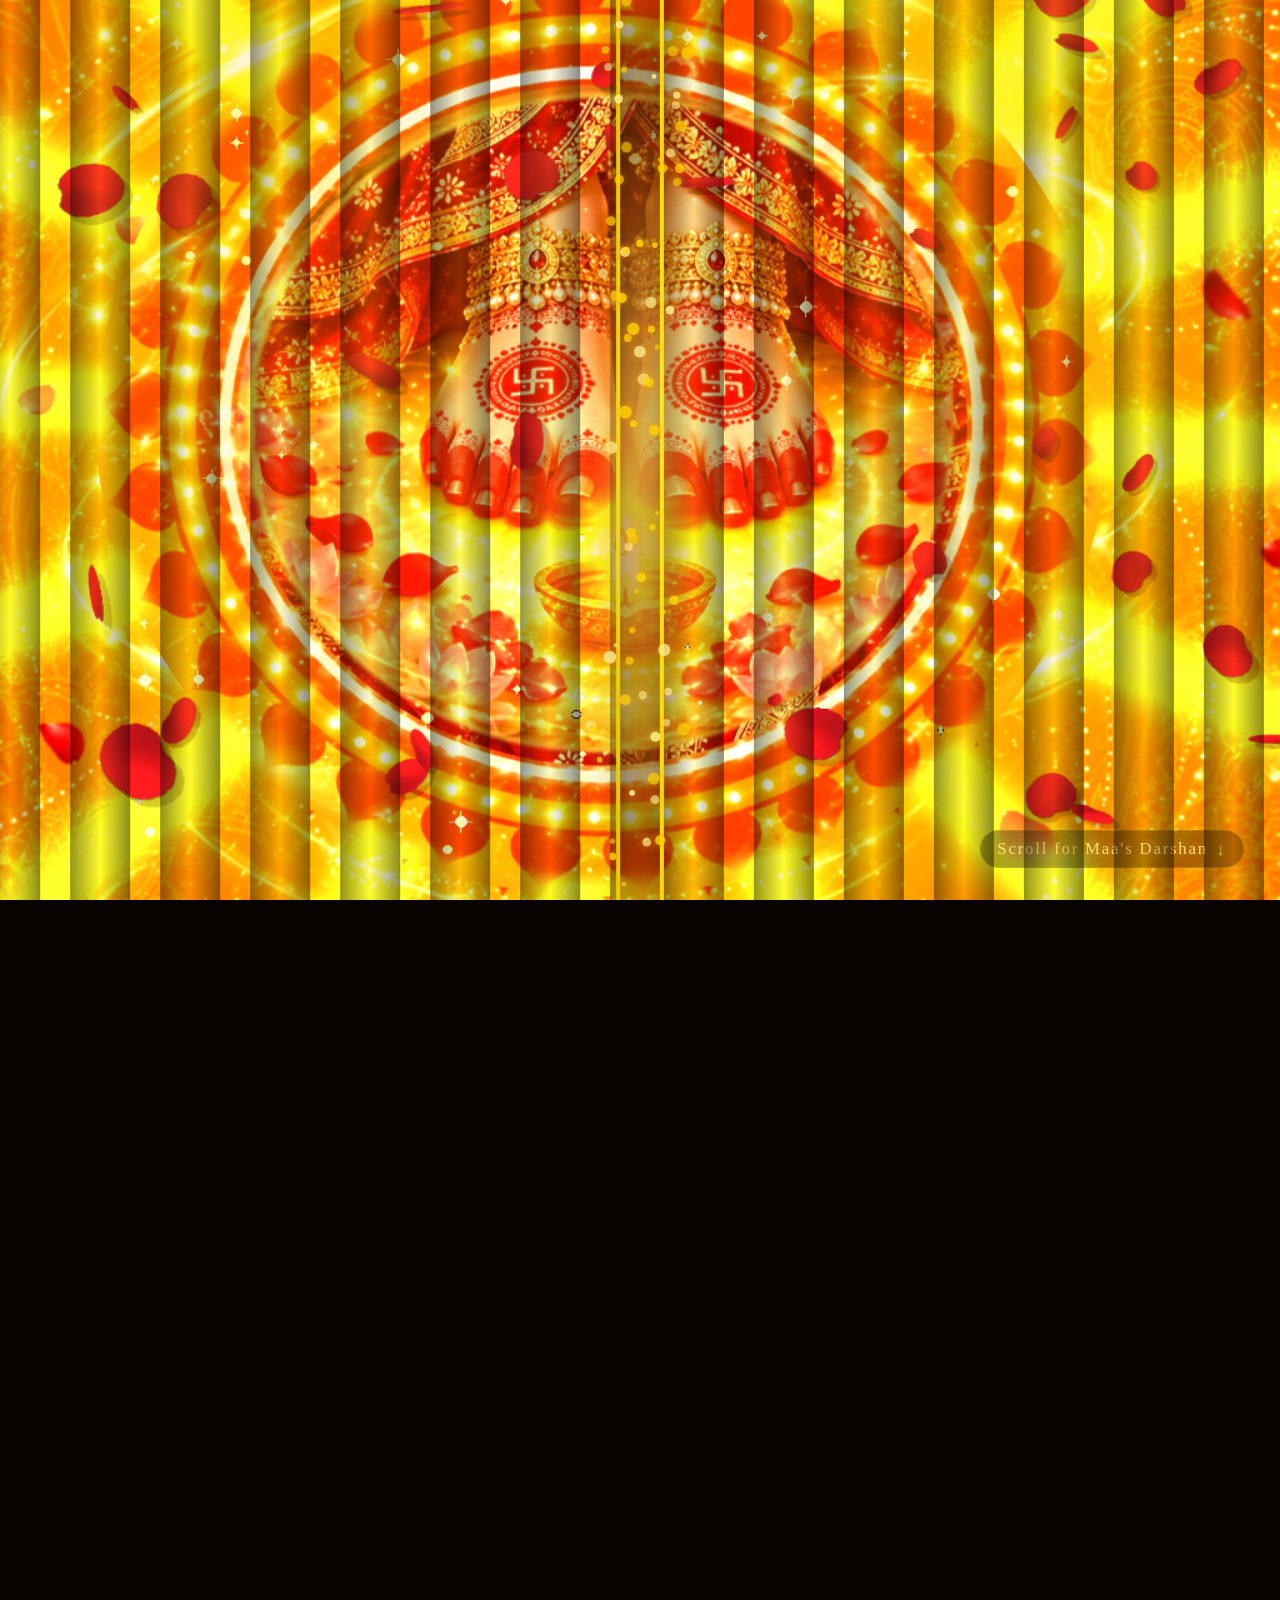
==== tests/browser_audit_harness.html @ d1beba5b "chore: organise repository structure" ====
<!DOCTYPE html>
<html lang="en">
<head>
    <meta charset="UTF-8">
    <title>Divinity Maa Lakshmi - Automated Whole-Project Browser Audit Harness</title>
    <!-- Stylesheets under test -->
    <link rel="stylesheet" href="../css/welcome.css">
    <link rel="stylesheet" href="../css/curtains.css">
    <link rel="stylesheet" href="../css/sanctum.css">
    <link rel="stylesheet" href="../css/aarti_player.css">
    <link rel="stylesheet" href="../css/aarti.css">

    <!-- External GSAP script (optional, fallback tested) -->
    <script src="https://cdnjs.cloudflare.com/ajax/libs/gsap/3.12.5/gsap.min.js"></script>
</head>
<body>

    <!-- Sacred Audio Mock / Real Elements -->
    <audio id="shankhAudio" preload="auto">
        <source src="../shankh_naad.mp3" type="audio/mpeg">
    </audio>
    <audio id="aartiAudio" preload="metadata">
        <source src="../media/audio/maa-lakshmi-aarti.mp3" type="audio/mpeg">
    </audio>

    <main id="app">
        <!-- PHASE 1: WELCOME SCREEN -->
        <section id="welcomeScreen" class="welcome-screen">
            <video id="welcomeVideo" class="welcome-video" autoplay muted loop playsinline poster="../darshan_poster.png">
                <source src="../cinematic_diwali_darshan_1080p.mp4" type="video/mp4">
            </video>
            <div id="scrollPrompt" class="scroll-prompt" role="button" aria-label="Scroll for Maa's Darshan">
                <span>Scroll for Maa's Darshan</span>
                <span class="scroll-arrow">↓</span>
            </div>
        </section>

        <!-- PHASE 2: TEMPLE CURTAINS -->
        <div id="templeCurtainsStage" class="temple-curtains-stage">
            <div id="curtainLeft" class="curtain-panel curtain-left"></div>
            <div id="curtainRight" class="curtain-panel curtain-right"></div>
            <div id="curtainLightLeak" class="curtain-light-leak"></div>
            <canvas id="curtainFxCanvas" width="1920" height="1080"></canvas>
        </div>

        <!-- PHASE 2: SANCTUM SANCTORUM -->
        <section id="sanctumSanctorum" class="sanctum-sanctorum">
            <div class="fullscreen-darshan-container">
                <img src="../maa_lakshmi_darshan_4k.jpg" alt="" class="darshan-bg-blur" aria-hidden="true">
                <img src="../maa_lakshmi_darshan_4k.jpg" alt="Maa Lakshmi" class="darshan-main-img" id="deityDarshanImg">
            </div>
            <div class="divine-rays-layer"></div>
            <canvas id="divineEnvCanvas" width="1920" height="1080"></canvas>
            <div class="golden-prabha-aura"></div>

            <!-- PHASE 3B: MANDIR LYRICS & PLAYER PEDESTAL -->
            <div id="aartiPlayerPedestal" class="mandir-lyrics-pedestal" role="region" aria-label="Maa Lakshmi Aarti Audio and Lyrics">
                <div class="lyrics-stage">
                    <div id="lyricPrev" class="lyric-line-prev"></div>
                    <div id="lyricCurrent" class="lyric-line-current"></div>
                    <div id="lyricNext" class="lyric-line-next"></div>
                </div>
                <div class="player-controls-row">
                    <button id="btnPlayPause" class="btn-mandir-ctrl btn-mandir-play" aria-label="Play Aarti">▶</button>
                    <button id="btnReplay" class="btn-mandir-ctrl" aria-label="Replay Aarti">↺</button>
                    <span id="currentTimeDisplay" class="time-display">00:00</span>
                    <div class="seek-bar-wrapper">
                        <input type="range" id="aartiSeekSlider" class="mandir-seek-slider" min="0" max="331" value="0" step="1">
                    </div>
                    <span id="totalTimeDisplay" class="time-display">05:31</span>
                    <div class="volume-group">
                        <button id="btnVolumeIcon" class="btn-vol-icon" aria-label="Mute or Unmute">🔊</button>
                        <input type="range" id="aartiVolSlider" class="mandir-vol-slider" min="0" max="1" value="0.85" step="0.01">
                    </div>
                </div>
            </div>

            <!-- PHASE 4: AARTI TOOLBAR -->
            <div id="aartiToolbar" class="aarti-toolbar">
                <div class="aarti-counter-badge">
                    <span id="aartiRoundText">Aarti Rounds: 0 / 7</span>
                </div>
                <div class="aarti-btn-group">
                    <button id="camToggleBtn" class="btn-aarti btn-aarti-outline">📷 Hand Gesture Aarti</button>
                    <button id="autoAartiBtn" class="btn-aarti">▶ Auto Aarti</button>
                </div>
            </div>

            <!-- PHASE 4: FLOATING AARTI THALI -->
            <div id="aartiThali">
                <div class="thali-brass-disc">
                    <div class="thali-flame-kapoor"></div>
                    <div class="thali-ghee-wick wick-pos-top"></div>
                    <div class="thali-ghee-wick wick-pos-bottom"></div>
                    <div class="thali-ghee-wick wick-pos-left"></div>
                    <div class="thali-ghee-wick wick-pos-right"></div>
                </div>
            </div>

            <!-- PHASE 4: WEBCAM PiP -->
            <div id="camViewBox">
                <video id="camVideo" autoplay muted playsinline></video>
                <canvas id="camOverlayCanvas"></canvas>
            </div>

            <!-- PHASE 5: FINAL BLESSINGS MODAL -->
            <div id="finalBlessingsModal">
                <div class="blessing-swastik">卐</div>
                <h2 class="blessing-heading">॥ शुभ दीपावली ॥</h2>
                <div class="blessing-body">
                    <p>माँ महालक्ष्मी की कृपा से आपके जीवन में सदैव सुख, शांति, समृद्धि और आरोग्य का वास हो।</p>
                    <p class="blessing-mantra-quote">"सर्वमङ्गलमाङ्गल्ये शिवे सर्वार्थसाधिके ।<br>शरण्ये त्र्यम्बके गौरि नारायणि नमोऽस्तु ते ॥"</p>
                </div>
                <button class="btn-aarti" id="btnRestartAarti">✨ पुनः दर्शन एवं आरती</button>
            </div>
        </section>
    </main>

    <!-- Production Component Scripts -->
    <script src="../js/welcome.js"></script>
    <script src="../js/curtains.js"></script>
    <script src="../js/environment.js"></script>
    <script src="../js/aarti_player.js"></script>
    <script src="../js/aarti.js"></script>

    <!-- AUTOMATED AUDIT SUITE -->
    <div id="auditReportContainer" style="display:none;">
        <pre id="auditOutput"></pre>
    </div>

    <script>
        const AUDIT = {
            testsRun: 0,
            testsPassed: 0,
            testsFailed: 0,
            results: []
        };

        function assert(condition, testName, details = '') {
            AUDIT.testsRun++;
            if (condition) {
                AUDIT.testsPassed++;
                AUDIT.results.push({ test: testName, status: 'PASS', details });
            } else {
                AUDIT.testsFailed++;
                AUDIT.results.push({ test: testName, status: 'FAIL', details });
                console.error(`[FAIL] ${testName}: ${details}`);
            }
        }

        async function runAuditSuite() {
            console.log('--- STARTING COMPREHENSIVE BROWSER AUDIT SUITE ---');

            // -------------------------------------------------------------
            // SUITE 1: PHASE 1 WELCOME SCREEN
            // -------------------------------------------------------------
            let scrollTriggeredCount = 0;
            const welcome = new WelcomeScreen({
                onScrollTrigger: () => {
                    scrollTriggeredCount++;
                }
            });

            assert(welcome instanceof WelcomeScreen, 'Phase 1: WelcomeScreen instantiation');
            assert(welcome.video !== null, 'Phase 1: Video element found');
            assert(welcome.video.muted === true, 'Phase 1: Video is muted for autoplay compliance');
            assert(welcome.video.loop === true, 'Phase 1: Video loop attribute enabled');
            assert(welcome.isTriggered === false, 'Phase 1: isTriggered initially false');

            // Trigger scroll via wheel
            window.dispatchEvent(new WheelEvent('wheel', { deltaY: 25 }));
            assert(welcome.isTriggered === true, 'Phase 1: Wheel scroll triggers transition');
            assert(scrollTriggeredCount === 1, 'Phase 1: Callback executed exactly once');

            // Guard against duplicate trigger
            window.dispatchEvent(new WheelEvent('wheel', { deltaY: 50 }));
            assert(scrollTriggeredCount === 1, 'Phase 1: Subsequent scroll events ignored by guard');

            // -------------------------------------------------------------
            // SUITE 2: PHASE 2 TEMPLE CURTAINS & SANCTUM REVEAL
            // -------------------------------------------------------------
            let revealCallbackCount = 0;
            const curtains = new TempleCurtainsComponent({
                onRevealComplete: () => {
                    revealCallbackCount++;
                }
            });

            assert(curtains instanceof TempleCurtainsComponent, 'Phase 2: TempleCurtainsComponent instantiation');
            assert(curtains.isTransitioning === false, 'Phase 2: Initially not transitioning');
            assert(curtains.isRevealed === false, 'Phase 2: Initially not revealed');

            // Test opening curtains
            curtains.openCurtains(() => {
                // manual callback test
            });
            assert(curtains.isTransitioning === true, 'Phase 2: openCurtains initiates transition');

            // Test completion
            curtains.isTransitioning = false;
            curtains.isRevealed = true;
            document.getElementById('sanctumSanctorum').classList.add('active');
            if (typeof curtains.onRevealComplete === 'function') {
                curtains.onRevealComplete();
            }

            assert(curtains.isRevealed === true, 'Phase 2: Curtains mark isRevealed = true');
            assert(revealCallbackCount === 1, 'Phase 2: onRevealComplete callback fired successfully');
            assert(document.getElementById('sanctumSanctorum').classList.contains('active'), 'Phase 2: Sanctum receives active class');

            // Guard against re-opening
            curtains.openCurtains();
            assert(curtains.isTransitioning === false, 'Phase 2: Curtains cannot be re-opened once revealed');

            // -------------------------------------------------------------
            // SUITE 3: PHASE 3B DEVOTIONAL AARTI AUDIO & LYRICS ENGINE
            // -------------------------------------------------------------
            const player = new MaaLakshmiAartiPlayer({
                audioId: 'aartiAudio',
                containerId: 'aartiPlayerPedestal'
            });

            assert(player instanceof MaaLakshmiAartiPlayer, 'Phase 3B: AartiPlayer instantiation');
            assert(player.embeddedLyrics.length === 25, 'Phase 3B: Exactly 25 authoritative lyrics segments present');
            assert(player.embeddedLyrics[0].id === 'intro' && player.embeddedLyrics[0].type === 'instrumental', 'Phase 3B: Segment 0 is Sacred Instrumental Prelude');
            assert(player.embeddedLyrics[1].text.includes('ॐ जय लक्ष्मी माता'), 'Phase 3B: Segment 1 is Verse 1 Line 1');
            assert(player.embeddedLyrics[24].id === 'outro', 'Phase 3B: Segment 24 is Grand Temple Bells Outro');

            // Synchronized lyrics lookup tests
            player.syncLyrics(0.0);
            assert(player.currentIndex === 0, 'Phase 3B: syncLyrics(0.0) selects Prelude');

            player.syncLyrics(25.0);
            assert(player.currentIndex === 1, 'Phase 3B: syncLyrics(25.0) selects Verse 1');

            player.syncLyrics(62.0);
            assert(player.currentIndex === 4, 'Phase 3B: syncLyrics(62.0) selects Verse 2');

            player.syncLyrics(300.0);
            assert(player.currentIndex === 22, 'Phase 3B: syncLyrics(300.0) selects Verse 8');

            player.syncLyrics(330.0);
            assert(player.currentIndex === 24, 'Phase 3B: syncLyrics(330.0) selects Outro');

            // Audio Controls API
            player.setVolume(0.65);
            assert(Math.abs(player.audioElement.volume - 0.65) < 0.01, 'Phase 3B: setVolume(0.65) updates volume');

            player.toggleMute();
            assert(player.audioElement.volume === 0, 'Phase 3B: toggleMute mutes audio to 0');

            player.toggleMute();
            assert(Math.abs(player.audioElement.volume - 0.65) < 0.01, 'Phase 3B: toggleMute restores previous volume');

            assert(player.formatTime(125) === '02:05', 'Phase 3B: formatTime(125) returns 02:05');
            assert(player.formatTime(331) === '05:31', 'Phase 3B: formatTime(331) returns 05:31');

            // -------------------------------------------------------------
            // SUITE 4: PHASE 2 ENVIRONMENT (FLOWERS & COINS PHYSICS)
            // -------------------------------------------------------------
            const environment = new DivineEnvironmentComponent('divineEnvCanvas');
            assert(environment instanceof DivineEnvironmentComponent, 'Phase 2: Environment component instantiation');
            assert(environment.petals.length > 0, 'Phase 2: Petal pool initialized');
            assert(environment.coins.length > 0, 'Phase 2: Coin pool initialized');

            const initialPetalCount = environment.petals.length;
            environment.spawnFlowerBurst(960, 540, 20);
            assert(environment.petals.length === initialPetalCount + 20, 'Phase 2: spawnFlowerBurst adds milestone petals');

            // -------------------------------------------------------------
            // SUITE 5: PHASE 4 INTERACTIVE AARTI & PARIKRAMA ROUND ENGINE
            // -------------------------------------------------------------
            const aarti = new AartiInteractionComponent({
                environment: environment,
                player: player
            });

            assert(aarti instanceof AartiInteractionComponent, 'Phase 4: AartiInteractionComponent instantiation');
            assert(aarti.thali !== null, 'Phase 4: Aarti Thali DOM element present');
            assert(aarti.kapoorFlame !== null, 'Phase 4: Central Kapoor flame element present');
            assert(aarti.completedRounds === 0, 'Phase 4: Initial completed rounds is 0');
            assert(aarti.maxRounds === 7, 'Phase 4: Target rounds is strictly 7');

            // Test A: Flame velocity tilt aerodynamics
            aarti.thaliX = 960;
            aarti.targetX = 1000; // vx = +40 (moving right)
            const expectedTilt = Math.max(-18, Math.min(18, -40 * 0.55)); // -18 deg (tilts left)
            assert(expectedTilt === -18, 'Phase 4: Moving right tilts flame left (-18deg)');

            aarti.targetX = 920; // vx = -40 (moving left)
            const expectedTiltLeft = Math.max(-18, Math.min(18, 40 * 0.55)); // +18 deg (tilts right)
            assert(expectedTiltLeft === 18, 'Phase 4: Moving left tilts flame right (+18deg)');

            // Test B: Parikrama deadzone (r < 40px)
            const { centerX, centerY } = aarti.getArtworkCenter();
            aarti.trackCircularMotion(centerX + 10, centerY + 10);
            assert(aarti.cumulativeAngle === 0, 'Phase 4: Deadzone rejects movement inside 40px radius');

            // Test C: Anticlockwise movement immunity (Must NOT count as round)
            aarti.prevAngle = null;
            aarti.cumulativeAngle = 0;
            aarti.completedRounds = 0;

            // Move counter-clockwise: 0 -> -PI/2 -> -PI -> -3PI/2 -> -2PI
            const radius = 150;
            for (let deg = 0; deg >= -360; deg -= 15) {
                const rad = deg * (Math.PI / 180);
                const x = centerX + Math.cos(rad) * radius;
                const y = centerY + Math.sin(rad) * radius;
                aarti.trackCircularMotion(x, y);
            }
            assert(aarti.completedRounds === 0, 'Phase 4: Anticlockwise rotation strictly rejected (rounds = 0)');
            assert(aarti.cumulativeAngle === 0, 'Phase 4: Cumulative angle remains 0 during anticlockwise rotation');

            // Test D: Incomplete clockwise circle (e.g. 180 degrees)
            aarti.prevAngle = null;
            aarti.cumulativeAngle = 0;
            for (let deg = 0; deg <= 180; deg += 15) {
                const rad = deg * (Math.PI / 180);
                const x = centerX + Math.cos(rad) * radius;
                const y = centerY + Math.sin(rad) * radius;
                aarti.trackCircularMotion(x, y);
            }
            assert(aarti.completedRounds === 0, 'Phase 4: Incomplete circle (180deg) does NOT count as a round');

            // Test E: Complete full circle (180 -> 360 degrees)
            for (let deg = 195; deg <= 360; deg += 15) {
                const rad = deg * (Math.PI / 180);
                const x = centerX + Math.cos(rad) * radius;
                const y = centerY + Math.sin(rad) * radius;
                aarti.trackCircularMotion(x, y);
            }
            assert(aarti.completedRounds === 1, 'Phase 4: Full 360 degree circle successfully increments rounds to 1');

            // Test F: Perform rounds 2 through 7 to reach target
            for (let round = 2; round <= 7; round++) {
                for (let deg = 15; deg <= 360; deg += 15) {
                    const rad = deg * (Math.PI / 180);
                    const x = centerX + Math.cos(rad) * radius;
                    const y = centerY + Math.sin(rad) * radius;
                    aarti.trackCircularMotion(x, y);
                }
            }
            assert(aarti.completedRounds === 7, 'Phase 4: Exactly 7 completed rounds reached');

            // -------------------------------------------------------------
            // SUITE 6: PHASE 5 FINAL BLESSINGS TRANSITION
            // -------------------------------------------------------------
            assert(aarti.isBlessingActive === true, 'Phase 5: 7 rounds triggers isBlessingActive = true');
            assert(document.getElementById('finalBlessingsModal').classList.contains('active'), 'Phase 5: Final Blessings Modal displayed');

            // Audio ducking verification
            assert(player.audioElement.volume <= 0.25, 'Phase 5: Background bhajan dipped for spoken blessings voiceover');

            // Test G: Idempotency after 7 rounds (additional movement cannot re-trigger)
            for (let deg = 0; deg <= 360; deg += 15) {
                const rad = deg * (Math.PI / 180);
                const x = centerX + Math.cos(rad) * radius;
                const y = centerY + Math.sin(rad) * radius;
                aarti.trackCircularMotion(x, y);
            }
            assert(aarti.completedRounds === 7, 'Phase 5: Idempotent - rounds do not exceed 7 after completion');

            // Test H: Reset and Replay Lifecycle
            aarti.closeBlessingModal();
            assert(aarti.isBlessingActive === false, 'Phase 5: closeBlessingModal resets isBlessingActive');
            assert(aarti.completedRounds === 0, 'Phase 5: closeBlessingModal resets completedRounds to 0');
            assert(aarti.cumulativeAngle === 0, 'Phase 5: closeBlessingModal resets cumulativeAngle to 0');
            assert(!document.getElementById('finalBlessingsModal').classList.contains('active'), 'Phase 5: Blessings modal hidden after reset');
            assert(Math.abs(player.audioElement.volume - 0.65) < 0.01, 'Phase 5: Background audio volume restored after modal close');

            // Test I: Replay verification (can perform a round again)
            for (let deg = 0; deg <= 360; deg += 15) {
                const rad = deg * (Math.PI / 180);
                const x = centerX + Math.cos(rad) * radius;
                const y = centerY + Math.sin(rad) * radius;
                aarti.trackCircularMotion(x, y);
            }
            assert(aarti.completedRounds === 1, 'Phase 5: Replay successful - can perform Aarti again cleanly');

            // -------------------------------------------------------------
            // SUITE 7: AUTO AARTI MODE
            // -------------------------------------------------------------
            aarti.toggleAutoAarti();
            assert(aarti.isAutoAarti === true, 'Phase 4: toggleAutoAarti activates Auto Aarti');
            aarti.toggleAutoAarti();
            assert(aarti.isAutoAarti === false, 'Phase 4: toggleAutoAarti deactivates Auto Aarti');

            // -------------------------------------------------------------
            // SUITE 8: LOCAL COMPUTER VISION FALLBACK SEGMENTATION
            // -------------------------------------------------------------
            assert(aarti.cvCanvas.width === 160 && aarti.cvCanvas.height === 120, 'Phase 4: CV fallback canvas sized at 160x120');

            // Test RGB skin tone classification algorithm
            // R > 95, G > 40, B > 20, R - G > 15, R > G, R > B
            const isSkin = (r, g, b) => (r > 95 && g > 40 && b > 20 && (r - g) > 15 && r > g && r > b);
            assert(isSkin(210, 150, 110) === true, 'Phase 4: Skin tone 1 (Fair/Medium) accepted');
            assert(isSkin(165, 105, 65) === true, 'Phase 4: Skin tone 2 (Deeper Warm) accepted');
            assert(isSkin(235, 180, 140) === true, 'Phase 4: Skin tone 3 (Warm Golden) accepted');
            assert(isSkin(40, 40, 200) === false, 'Phase 4: Blue backdrop rejected');
            assert(isSkin(20, 180, 40) === false, 'Phase 4: Green foliage rejected');
            assert(isSkin(255, 255, 255) === false, 'Phase 4: Pure white lamp/highlight rejected');

            // -------------------------------------------------------------
            // OUTPUT STRUCTURED JSON RESULTS
            // -------------------------------------------------------------
            const outputEl = document.getElementById('auditOutput');
            const jsonReport = JSON.stringify(AUDIT, null, 2);
            outputEl.textContent = jsonReport;
            document.getElementById('auditReportContainer').style.display = 'block';

            console.log(`--- AUDIT SUITE FINISHED: ${AUDIT.testsPassed}/${AUDIT.testsRun} PASSED ---`);
        }

        document.addEventListener('DOMContentLoaded', () => {
            runAuditSuite();
        });
    </script>
</body>
</html>
---- css/welcome.css ----
/* ==========================================================================
   PHASE 1: WELCOME SCREEN (FULL VIEWPORT MP4 & CORNER SCROLL PROMPT)
   ========================================================================== */

:root {
    --gold-bright: #FFF275;
    --gold-warm: #FFD700;
    --gold-subtle: #FFE082;
    --gold-dark: #C59B27;
    --bg-dark: #080301;
}

* {
    box-sizing: border-box;
    margin: 0;
    padding: 0;
}

html, body {
    width: 100%;
    height: 100%;
    overflow: hidden;
    background-color: var(--bg-dark);
    font-family: 'Cinzel', 'Georgia', 'Noto Serif Devanagari', serif;
    color: #FFF5E1;
}

/* Master App Viewport Container */
#app {
    position: relative;
    width: 100vw;
    height: 100vh;
    overflow: hidden;
}

/* Phase 1: Fullscreen Welcome Screen */
.welcome-screen {
    position: absolute;
    top: 0;
    left: 0;
    width: 100vw;
    height: 100vh;
    z-index: 10;
    display: flex;
    align-items: center;
    justify-content: center;
    background-color: var(--bg-dark);
    /* Transition preparation for Phase 2 scroll trigger */
    transition: transform 1.2s cubic-bezier(0.77, 0, 0.175, 1), opacity 1s ease;
}

/* Full Viewport Responsive Video */
.welcome-video {
    position: absolute;
    top: 0;
    left: 0;
    width: 100%;
    height: 100%;
    object-fit: cover;
    object-position: center;
    display: block;
    pointer-events: none;
    /* Soft ambient vignette integration */
    filter: brightness(1.02) contrast(1.04);
}

/* Subtle, Elegant Fixed Message in Corner */
.scroll-prompt {
    position: fixed;
    bottom: 32px;
    right: 36px;
    z-index: 20;
    display: flex;
    align-items: center;
    gap: 8px;
    cursor: pointer;
    text-decoration: none;
    pointer-events: auto;
    
    /* Warm golden typography */
    color: var(--gold-subtle);
    font-size: 1.05rem;
    font-weight: 500;
    letter-spacing: 1.8px;
    text-transform: none;

    /* Very subtle glow */
    text-shadow: 
        0 0 10px rgba(255, 215, 0, 0.45),
        0 0 20px rgba(255, 160, 0, 0.25);
    
    padding: 8px 16px;
    border-radius: 20px;
    background: rgba(18, 7, 2, 0.35);
    backdrop-filter: blur(6px);
    -webkit-backdrop-filter: blur(6px);
    border: 1px solid rgba(255, 215, 0, 0.22);

    /* Subtle floating breathing motion */
    animation: gentle-prompt-pulse 3s infinite ease-in-out;
    transition: all 0.35s ease;
}

.scroll-prompt:hover {
    color: #FFF;
    border-color: rgba(255, 215, 0, 0.55);
    background: rgba(28, 10, 3, 0.6);
    text-shadow: 
        0 0 14px rgba(255, 215, 0, 0.75),
        0 0 25px rgba(255, 180, 0, 0.4);
    transform: translateY(-2px);
}

.scroll-arrow {
    display: inline-block;
    color: var(--gold-warm);
    font-size: 1.15rem;
    line-height: 1;
    transform: translateY(0);
    transition: transform 0.3s ease;
}

.scroll-prompt:hover .scroll-arrow {
    transform: translateY(3px);
}

@keyframes gentle-prompt-pulse {
    0%, 100% {
        opacity: 0.88;
        transform: translateY(0);
        box-shadow: 0 0 12px rgba(255, 140, 0, 0.15);
    }
    50% {
        opacity: 1;
        transform: translateY(-3px);
        box-shadow: 0 0 20px rgba(255, 180, 0, 0.28);
    }
}

/* Mobile Responsiveness */
@media (max-width: 768px) {
    .scroll-prompt {
        bottom: 24px;
        right: 50%;
        transform: translateX(50%);
        font-size: 0.95rem;
        letter-spacing: 1.2px;
        white-space: nowrap;
        padding: 7px 15px;
    }

    @keyframes gentle-prompt-pulse {
        0%, 100% {
            opacity: 0.88;
            transform: translateX(50%) translateY(0);
        }
        50% {
            opacity: 1;
            transform: translateX(50%) translateY(-3px);
        }
    }
}
---- css/curtains.css ----
/* ==========================================================================
   PHASE 2: LUXURIOUS RED SILK TEMPLE CURTAINS COMPONENT
   ========================================================================== */

/* Fullscreen Curtains Layer */
.temple-curtains-stage {
    position: absolute;
    top: 0;
    left: 0;
    width: 100vw;
    height: 100vh;
    z-index: 15;
    pointer-events: none;
    display: flex;
    overflow: hidden;
}

/* Luxurious Red Silk Curtain Panels */
.curtain-panel {
    width: 50vw;
    height: 100vh;
    position: relative;
    background: linear-gradient(to bottom, #8A0000 0%, #520000 50%, #290000 100%);
    box-shadow: 0 0 60px rgba(0, 0, 0, 0.95);
    will-change: transform;
    
    /* Authentic vertical silk fabric folds & golden sheen */
    background-image: 
        repeating-linear-gradient(
            90deg, 
            rgba(0, 0, 0, 0.42) 0px, 
            rgba(255, 215, 0, 0.09) 30px, 
            rgba(0, 0, 0, 0.45) 60px, 
            transparent 60px, 
            transparent 90px
        ),
        radial-gradient(ellipse at 50% 10%, rgba(255, 215, 0, 0.25) 0%, transparent 68%);
}

.curtain-left {
    border-right: 4px solid #FFD700;
    transform-origin: left center;
}

.curtain-right {
    border-left: 4px solid #FFD700;
    transform-origin: right center;
}

/* Golden Embroidered Zari Top Arch / Valance */
.curtain-zari-top {
    position: absolute;
    top: 0;
    left: 0;
    width: 100%;
    height: 36px;
    background: linear-gradient(135deg, #B8860B 0%, #FFD700 50%, #8C6D1F 100%);
    box-shadow: 0 5px 16px rgba(0, 0, 0, 0.8);
    border-bottom: 2px solid #FFF8DC;
    z-index: 2;
    background-image: repeating-linear-gradient(
        45deg,
        rgba(255, 255, 255, 0.2) 0px,
        rgba(255, 255, 255, 0.2) 6px,
        transparent 6px,
        transparent 12px
    );
}

/* Golden Tassels on Bottom Border */
.curtain-tassels-bottom {
    position: absolute;
    bottom: 0;
    left: 0;
    width: 100%;
    height: 36px;
    background: repeating-linear-gradient(
        90deg, 
        #FFD700 0px, 
        #FFD700 10px, 
        #B8860B 10px, 
        #B8860B 20px, 
        #8C6D1F 20px, 
        #8C6D1F 30px
    );
    border-top: 3px solid #FFF8DC;
    box-shadow: 0 -4px 18px rgba(0, 0, 0, 0.7);
    z-index: 2;
}

/* Center Golden Light Leak Beam (Between Parting Curtains) */
.curtain-light-leak {
    position: absolute;
    top: 0;
    left: calc(50% - 20px);
    width: 40px;
    height: 100vh;
    background: radial-gradient(ellipse at 50% 50%, rgba(255, 220, 100, 0.9) 0%, rgba(255, 160, 20, 0.4) 40%, transparent 80%);
    filter: blur(8px);
    opacity: 0;
    z-index: 16;
    pointer-events: none;
    mix-blend-mode: screen;
}

/* Golden Sparkle Burst Canvas during Curtain Opening */
#curtainFxCanvas {
    position: absolute;
    top: 0;
    left: 0;
    width: 100vw;
    height: 100vh;
    pointer-events: none;
    z-index: 18;
}

/* Accessibility: Respect Reduced Motion Preferences */
@media (prefers-reduced-motion: reduce) {
    .curtain-panel {
        transition: opacity 0.8s ease !important;
    }
}
---- css/sanctum.css ----
/* ==========================================================================
   PHASE 2: FULLSCREEN MAA LAKSHMI CINEMATIC SANCTUM STAGE
   - Edge-to-edge 16:9 master presentation with zero cropping of sacred figures
   - Responsive dual-layer mobile portrait ambient blur backdrop
   - Dynamic volumetric god rays with gentle oscillation
   - Breathing golden Prabha Mandal (halo) with slow celestial rotation
   - Subtle living candlelight ambient pulse
   ========================================================================== */

/* Fullscreen Sanctum Sanctorum Stage */
.sanctum-sanctorum {
    position: absolute;
    top: 0;
    left: 0;
    width: 100vw;
    height: 100vh;
    z-index: 5;
    background-color: #080301;
    overflow: hidden;
    opacity: 0;
    pointer-events: none;
    transition: opacity 1.8s cubic-bezier(0.22, 1, 0.36, 1);
    animation: sanctum-candlelight-pulse 12s infinite alternate ease-in-out;
}

.sanctum-sanctorum.active {
    opacity: 1;
    pointer-events: auto;
}

/* Subtle collective temple lamp breathing pulse */
@keyframes sanctum-candlelight-pulse {
    0% {
        filter: brightness(1.0) saturate(1.02);
    }
    50% {
        filter: brightness(1.04) saturate(1.06);
    }
    100% {
        filter: brightness(0.98) saturate(1.0);
    }
}

/* Edge-to-Edge Fullscreen Darshan Container (No borders, No margins) */
.fullscreen-darshan-container {
    position: absolute;
    top: 0;
    left: 0;
    width: 100vw;
    height: 100vh;
    overflow: hidden;
    display: flex;
    align-items: center;
    justify-content: center;
    z-index: 2;
}

/* Layer 1: Blurred Duplicate Background for Non-16:9 & Mobile Screens */
.darshan-bg-blur {
    position: absolute;
    top: -6%;
    left: -6%;
    width: 112%;
    height: 112%;
    object-fit: cover;
    object-position: center;
    filter: blur(36px) brightness(0.52) saturate(1.2);
    transform: scale(1.08);
    pointer-events: none;
    z-index: 1;
}

/* Layer 2: Main Foreground Crisp Master Artwork of Maa Lakshmi */
.darshan-main-img {
    position: relative;
    width: 100%;
    height: 100%;
    object-fit: cover; /* Edge-to-edge on 16:9 desktop */
    object-position: center;
    z-index: 2;
    filter: drop-shadow(0 0 40px rgba(255, 170, 0, 0.28));
    transition: filter 1.2s ease-out;
}

/* Responsive Rule for Mobile / Portrait Viewports (Aspect Ratio < 16:10)
   Ensures complete composition (Maa, both white elephants, crown, lotus, pillars)
   remains 100% visible without any cropping or distortion */
@media (max-aspect-ratio: 16/10) {
    .darshan-main-img {
        object-fit: contain;
    }
}

/* Layer 3: Radiant Golden Divine Halo (Prabha Mandal) Behind Maa's Crown */
.golden-prabha-aura {
    position: absolute;
    width: min(54vw, 440px);
    height: min(54vw, 440px);
    top: 15%;
    left: calc(50% - min(27vw, 220px));
    border-radius: 50%;
    background: radial-gradient(
        circle,
        rgba(255, 235, 120, 0.42) 0%,
        rgba(255, 180, 20, 0.22) 42%,
        rgba(255, 120, 0, 0.08) 65%,
        transparent 75%
    );
    filter: blur(28px);
    mix-blend-mode: screen;
    animation: aura-radiance-breathe 26s infinite ease-in-out;
    pointer-events: none;
    z-index: 3;
}

@keyframes aura-radiance-breathe {
    0%, 100% {
        transform: scale(0.97) rotate(0deg);
        opacity: 0.72;
    }
    50% {
        transform: scale(1.08) rotate(180deg);
        opacity: 0.94;
        filter: blur(34px);
    }
}

/* Layer 4: Soft Volumetric Divine God Rays */
.divine-rays-layer {
    position: absolute;
    top: -25%;
    left: -25%;
    width: 150%;
    height: 150%;
    background: 
        radial-gradient(circle at 50% 25%, rgba(255, 220, 80, 0.15) 0%, transparent 65%),
        repeating-conic-gradient(
            from 0deg at 50% 25%,
            rgba(255, 215, 0, 0.05) 0deg,
            transparent 8deg,
            rgba(255, 165, 0, 0.06) 16deg,
            transparent 24deg
        );
    filter: blur(14px);
    mix-blend-mode: screen;
    pointer-events: none;
    z-index: 4;
    animation: divine-rays-sway 22s infinite alternate ease-in-out;
}

@keyframes divine-rays-sway {
    0% {
        transform: rotate(-3.5deg) scale(0.98);
        opacity: 0.75;
    }
    100% {
        transform: rotate(3.5deg) scale(1.05);
        opacity: 0.95;
    }
}

/* Layer 5: Canvas for Diya Flames, Petals, Coins, Prana Dust & Incense Smoke */
#divineEnvCanvas {
    position: absolute;
    top: 0;
    left: 0;
    width: 100vw;
    height: 100vh;
    pointer-events: none;
    z-index: 6;
}

/* Layer 6: Discreet Sacred Sanskrit Header Pill */
.sanctum-mantra-pill {
    position: absolute;
    top: 24px;
    left: 28px;
    z-index: 12;
    display: flex;
    align-items: center;
    gap: 9px;
    padding: 8px 20px;
    border-radius: 24px;
    background: rgba(20, 6, 2, 0.78);
    border: 1px solid rgba(255, 215, 0, 0.45);
    color: #FFE082;
    font-size: 0.9rem;
    letter-spacing: 1.8px;
    backdrop-filter: blur(10px);
    -webkit-backdrop-filter: blur(10px);
    box-shadow: 0 0 20px rgba(255, 160, 0, 0.3);
    pointer-events: none;
    font-family: 'Cinzel', serif;
}

.mantra-lamp-icon {
    color: #FFD700;
    font-size: 1.1rem;
    animation: lamp-glow 2.2s infinite alternate ease-in-out;
}

@keyframes lamp-glow {
    0% { filter: drop-shadow(0 0 3px #FFD700); }
    100% { filter: drop-shadow(0 0 10px #FFA500); }
}

/* Responsive Mobile Placement */
@media (max-width: 768px) {
    .sanctum-mantra-pill {
        top: 14px;
        left: 50%;
        transform: translateX(-50%);
        font-size: 0.8rem;
        padding: 6px 14px;
        white-space: nowrap;
    }
}
---- css/aarti_player.css ----
/* ==========================================================================
   PHASE 3B: DEVOTIONAL AARTI AUDIO PLAYER & SYNCHRONIZED HINDI LYRICS
   - Classical Temple Pedestal Aesthetic (Gold, Ebony, and Deep Maroon)
   - Synchronized Devanagari Typography (Current, Previous, Next lines)
   - Complete Custom Audio Controls (Play/Pause, Seek, Replay, Volume, Timer)
   - Responsive Layout (Desktop Widescreen & Mobile Portrait)
   ========================================================================== */

/* Main Floating Mandir Pedestal Container */
.mandir-lyrics-pedestal {
    position: absolute;
    bottom: 24px;
    left: 50%;
    transform: translateX(-50%);
    width: min(92vw, 760px);
    background: linear-gradient(180deg, rgba(22, 6, 2, 0.92) 0%, rgba(12, 3, 1, 0.96) 100%);
    border: 1.5px solid rgba(255, 215, 0, 0.45);
    border-radius: 20px;
    padding: 16px 24px 14px;
    box-shadow: 
        0 12px 40px rgba(0, 0, 0, 0.85),
        0 0 25px rgba(255, 170, 0, 0.22),
        inset 0 1px 0 rgba(255, 240, 160, 0.2);
    backdrop-filter: blur(14px);
    -webkit-backdrop-filter: blur(14px);
    z-index: 25;
    display: flex;
    flex-direction: column;
    gap: 12px;
    transition: all 0.3s ease;
    user-select: none;
}

/* ==========================================================================
   SYNCHRONIZED DEVANAGARI LYRICS DISPLAY
   ========================================================================== */
.lyrics-stage {
    display: flex;
    flex-direction: column;
    align-items: center;
    justify-content: center;
    min-height: 86px;
    text-align: center;
    position: relative;
    overflow: hidden;
    padding: 4px 8px;
}

/* Previous Line (Subtle Preview) */
.lyric-line-prev {
    font-family: 'Noto Serif Devanagari', serif;
    font-size: 0.88rem;
    color: rgba(255, 224, 130, 0.42);
    margin-bottom: 4px;
    height: 1.3em;
    overflow: hidden;
    text-overflow: ellipsis;
    white-space: nowrap;
    max-width: 95%;
    transition: all 0.4s ease;
}

/* Current Active Line (Luminous Golden Focus) */
.lyric-line-current {
    font-family: 'Rozha One', 'Noto Serif Devanagari', serif;
    font-size: 1.38rem;
    line-height: 1.45;
    background: linear-gradient(135deg, #FFFDE7 0%, #FFD700 50%, #FFA000 100%);
    -webkit-background-clip: text;
    -webkit-text-fill-color: transparent;
    filter: drop-shadow(0 0 12px rgba(255, 193, 7, 0.65));
    font-weight: 600;
    letter-spacing: 0.8px;
    transition: transform 0.35s cubic-bezier(0.2, 0.9, 0.3, 1), opacity 0.35s ease;
    margin: 2px 0;
    max-width: 98%;
}

/* Instrumental Section Indicator */
.lyric-instrumental-badge {
    font-family: 'Cinzel', 'Noto Serif Devanagari', serif;
    font-size: 0.95rem;
    color: #FFE082;
    background: rgba(255, 193, 7, 0.12);
    border: 1px solid rgba(255, 215, 0, 0.3);
    padding: 4px 18px;
    border-radius: 20px;
    letter-spacing: 1.2px;
    animation: instrumental-pulse 2.4s infinite ease-in-out;
}

@keyframes instrumental-pulse {
    0%, 100% { opacity: 0.75; transform: scale(0.98); }
    50% { opacity: 1; transform: scale(1.02); filter: drop-shadow(0 0 8px #FFD700); }
}

/* Next Line (Upcoming Context) */
.lyric-line-next {
    font-family: 'Noto Serif Devanagari', serif;
    font-size: 0.86rem;
    color: rgba(255, 215, 100, 0.45);
    margin-top: 4px;
    height: 1.3em;
    overflow: hidden;
    text-overflow: ellipsis;
    white-space: nowrap;
    max-width: 95%;
    transition: all 0.4s ease;
}

/* ==========================================================================
   CUSTOM MANDIR AUDIO CONTROLS
   ========================================================================== */
.player-controls-row {
    display: flex;
    align-items: center;
    gap: 14px;
    width: 100%;
}

/* Circular Golden Action Buttons */
.btn-mandir-ctrl {
    background: linear-gradient(135deg, #B8860B 0%, #D4AF37 50%, #996515 100%);
    border: 1px solid #FFF8DC;
    border-radius: 50%;
    width: 38px;
    height: 38px;
    min-width: 38px;
    display: flex;
    align-items: center;
    justify-content: center;
    cursor: pointer;
    color: #120400;
    font-size: 1.05rem;
    box-shadow: 0 0 12px rgba(255, 215, 0, 0.45);
    transition: transform 0.2s ease, box-shadow 0.2s ease, background 0.2s ease;
}

.btn-mandir-ctrl:hover {
    transform: scale(1.08);
    box-shadow: 0 0 20px rgba(255, 215, 0, 0.75);
    background: linear-gradient(135deg, #FFF176 0%, #FFD700 50%, #FFA000 100%);
}

.btn-mandir-play {
    width: 44px;
    height: 44px;
    min-width: 44px;
    font-size: 1.25rem;
}

/* Timestamp Timers */
.time-display {
    font-family: 'Cinzel', monospace;
    font-size: 0.82rem;
    color: #FFE082;
    min-width: 42px;
    text-align: center;
    letter-spacing: 0.5px;
}

/* Seek Bar Track & Thumb */
.seek-bar-wrapper {
    flex: 1;
    display: flex;
    align-items: center;
    position: relative;
}

.mandir-seek-slider {
    -webkit-appearance: none;
    appearance: none;
    width: 100%;
    height: 6px;
    border-radius: 4px;
    background: rgba(255, 215, 0, 0.22);
    outline: none;
    cursor: pointer;
    transition: background 0.2s ease;
}

.mandir-seek-slider::-webkit-slider-thumb {
    -webkit-appearance: none;
    appearance: none;
    width: 15px;
    height: 15px;
    border-radius: 50%;
    background: radial-gradient(circle, #FFF9C4 0%, #FFD700 65%, #B8860B 100%);
    border: 1.5px solid #FFFFFF;
    box-shadow: 0 0 10px rgba(255, 215, 0, 0.9);
    cursor: pointer;
    transition: transform 0.15s ease;
}

.mandir-seek-slider::-webkit-slider-thumb:hover {
    transform: scale(1.25);
}

.mandir-seek-slider::-moz-range-thumb {
    width: 15px;
    height: 15px;
    border-radius: 50%;
    background: radial-gradient(circle, #FFF9C4 0%, #FFD700 65%, #B8860B 100%);
    border: 1.5px solid #FFFFFF;
    box-shadow: 0 0 10px rgba(255, 215, 0, 0.9);
    cursor: pointer;
}

/* Volume Slider Group */
.volume-group {
    display: flex;
    align-items: center;
    gap: 8px;
    min-width: 105px;
}

.btn-vol-icon {
    background: none;
    border: none;
    color: #FFE082;
    font-size: 1.05rem;
    cursor: pointer;
    padding: 0;
    transition: color 0.2s ease;
}

.btn-vol-icon:hover {
    color: #FFF;
}

.mandir-vol-slider {
    -webkit-appearance: none;
    appearance: none;
    width: 70px;
    height: 4px;
    border-radius: 3px;
    background: rgba(255, 215, 0, 0.25);
    outline: none;
    cursor: pointer;
}

.mandir-vol-slider::-webkit-slider-thumb {
    -webkit-appearance: none;
    appearance: none;
    width: 11px;
    height: 11px;
    border-radius: 50%;
    background: #FFD700;
    border: 1px solid #FFF;
    cursor: pointer;
}

.mandir-vol-slider::-moz-range-thumb {
    width: 11px;
    height: 11px;
    border-radius: 50%;
    background: #FFD700;
    border: 1px solid #FFF;
    cursor: pointer;
}

/* Mobile Responsive Styling */
@media (max-width: 768px) {
    .mandir-lyrics-pedestal {
        bottom: 14px;
        padding: 12px 14px 10px;
        width: 95vw;
        gap: 8px;
    }

    .lyrics-stage {
        min-height: 72px;
    }

    .lyric-line-current {
        font-size: 1.05rem;
    }

    .lyric-line-prev,
    .lyric-line-next {
        font-size: 0.74rem;
    }

    .player-controls-row {
        gap: 8px;
    }

    .btn-mandir-ctrl {
        width: 32px;
        height: 32px;
        min-width: 32px;
        font-size: 0.88rem;
    }

    .btn-mandir-play {
        width: 38px;
        height: 38px;
        min-width: 38px;
        font-size: 1.05rem;
    }

    .volume-group {
        display: none; /* Hide volume on mobile in favor of physical device keys */
    }

    .time-display {
        font-size: 0.72rem;
        min-width: 34px;
    }
}
---- css/aarti.css ----
/* ==========================================================================
   PHASE 4 & 5: INTERACTIVE AARTI THALI, HAND TRACKING & FINAL BLESSINGS
   ========================================================================== */

:root {
    --gold-primary: #FFD700;
    --gold-secondary: #FFA000;
    --gold-pale: #FFE082;
}

/* Floating Ornate Aarti Thali */
#aartiThali {
    position: absolute;
    width: 180px;
    height: 180px;
    pointer-events: none;
    z-index: 30;
    transform: translate(-50%, -50%);
    display: none;
    filter: drop-shadow(0 0 30px rgba(255, 185, 0, 0.88));
    transition: transform 0.05s ease-out;
}

.thali-brass-disc {
    width: 100%;
    height: 100%;
    background: radial-gradient(circle, #FFE49E 0%, #D4AF37 52%, #8C6D1F 82%, #FFD700 100%);
    border-radius: 50%;
    border: 4px solid #FFF8DC;
    box-shadow: 
        0 0 30px rgba(255, 215, 0, 0.75),
        inset 0 0 18px rgba(139, 69, 19, 0.65);
    position: relative;
    display: flex;
    align-items: center;
    justify-content: center;
}

/* Central Camphor Flame (Kapoor Jyoti) */
.thali-flame-kapoor {
    position: absolute;
    width: 26px;
    height: 44px;
    background: radial-gradient(ellipse at 50% 80%, #FFFFFF 0%, #FFF59D 40%, #FF9800 80%, transparent 100%);
    border-radius: 50% 50% 20% 20%;
    filter: drop-shadow(0 0 16px #FF9800);
    animation: flame-flicker-center 0.22s infinite alternate ease-in-out;
    transform-origin: center bottom;
}

/* 4 Peripheral Ghee Wicks (Panch Pradeep) */
.thali-ghee-wick {
    position: absolute;
    width: 13px;
    height: 24px;
    background: radial-gradient(ellipse at 50% 80%, #FFFFFF 0%, #FFD54F 50%, #FF6F00 90%, transparent 100%);
    border-radius: 50% 50% 20% 20%;
    filter: drop-shadow(0 0 9px #FF8F00);
    transform-origin: center bottom;
}

.wick-pos-top    { top: 12px; left: calc(50% - 6.5px); }
.wick-pos-bottom { bottom: 12px; left: calc(50% - 6.5px); }
.wick-pos-left   { left: 12px; top: calc(50% - 12px); }
.wick-pos-right  { right: 12px; top: calc(50% - 12px); }

/* Natural Flame Aerodynamic Tilt when Thali Moves */
@keyframes flame-flicker-center {
    0% { transform: scale(1) rotate(-2deg); }
    100% { transform: scale(1.18) rotate(3deg); }
}

/* Aarti Controls Toolbar (Top of Sanctum) */
.aarti-toolbar {
    position: absolute;
    top: 20px;
    left: 50%;
    transform: translateX(-50%);
    width: 95vw;
    max-width: 1280px;
    display: flex;
    align-items: center;
    justify-content: space-between;
    z-index: 35;
    pointer-events: auto;
}

/* Aarti Round Counter Badge */
.aarti-counter-badge {
    background: rgba(28, 9, 2, 0.88);
    border: 1px solid var(--gold-primary);
    padding: 8px 22px;
    border-radius: 25px;
    font-size: 0.95rem;
    color: #FFE082;
    display: flex;
    align-items: center;
    gap: 10px;
    box-shadow: 0 0 18px rgba(255, 215, 0, 0.35);
    backdrop-filter: blur(8px);
}

.aarti-counter-icon {
    font-size: 1.25rem;
    color: #FFD700;
}

/* Action Button Group */
.aarti-btn-group {
    display: flex;
    align-items: center;
    gap: 10px;
    flex-wrap: wrap;
}

.btn-aarti {
    background: linear-gradient(135deg, #B8860B 0%, #D4AF37 50%, #996515 100%);
    color: #120400;
    border: none;
    padding: 8px 18px;
    border-radius: 20px;
    font-weight: 700;
    font-size: 0.88rem;
    cursor: pointer;
    box-shadow: 0 0 15px rgba(255, 215, 0, 0.4);
    display: inline-flex;
    align-items: center;
    gap: 6px;
    transition: all 0.25s ease;
    text-shadow: 0 1px 0 rgba(255, 255, 255, 0.3);
}

.btn-aarti:hover {
    transform: translateY(-2px);
    box-shadow: 0 0 25px rgba(255, 215, 0, 0.8);
    background: linear-gradient(135deg, #FFF176 0%, #FFD700 50%, #FFA000 100%);
}

.btn-aarti-outline {
    background: rgba(35, 12, 4, 0.82);
    color: #FFE082;
    border: 1px solid rgba(255, 215, 0, 0.5);
    text-shadow: none;
}

.btn-aarti-outline:hover {
    background: rgba(65, 22, 5, 0.92);
    color: #FFF;
    border-color: #FFD700;
}

/* Camera Active State */
.btn-cam-active {
    background: #FF5252 !important;
    color: #FFF !important;
    border-color: #FF1744 !important;
    box-shadow: 0 0 20px rgba(255, 23, 68, 0.6) !important;
}

/* Live Webcam Picture-in-Picture Preview */
#camViewBox {
    position: absolute;
    bottom: 24px;
    right: 24px;
    width: 180px;
    height: 135px;
    border-radius: 14px;
    overflow: hidden;
    border: 2px solid var(--gold-primary);
    box-shadow: 0 0 25px rgba(0, 0, 0, 0.85), 0 0 18px rgba(255, 215, 0, 0.45);
    background: #000;
    z-index: 35;
    display: none;
}

#camVideo {
    width: 100%;
    height: 100%;
    object-fit: cover;
    transform: scaleX(-1); /* Mirror camera stream */
}

#camOverlayCanvas {
    position: absolute;
    top: 0;
    left: 0;
    width: 100%;
    height: 100%;
    pointer-events: none;
}

.cam-status-label {
    position: absolute;
    bottom: 4px;
    left: 0;
    width: 100%;
    text-align: center;
    font-size: 0.72rem;
    color: #FFD700;
    background: rgba(0, 0, 0, 0.7);
    letter-spacing: 1px;
    padding: 2px 0;
}

/* Subtle Aarti Guidance Pill */
.aarti-guidance-pill {
    position: absolute;
    bottom: 25px;
    left: 50%;
    transform: translateX(-50%);
    background: rgba(25, 8, 2, 0.88);
    border: 1px solid rgba(255, 215, 0, 0.5);
    padding: 10px 26px;
    border-radius: 30px;
    color: #FFE49E;
    font-size: 0.95rem;
    box-shadow: 0 0 25px rgba(255, 140, 0, 0.4);
    z-index: 32;
    display: flex;
    align-items: center;
    gap: 10px;
    text-align: center;
    pointer-events: none;
    animation: pulse-guidance 3s infinite ease-in-out;
}

@keyframes pulse-guidance {
    0%, 100% { opacity: 0.85; transform: translateX(-50%) scale(1); }
    50% { opacity: 1; transform: translateX(-50%) scale(1.02); }
}

/* ==========================================================================
   PHASE 5: FINAL BLESSINGS SCENE
   ========================================================================== */
#finalBlessingsModal {
    position: absolute;
    top: 50%;
    left: 50%;
    transform: translate(-50%, -50%) scale(0.7);
    background: radial-gradient(circle at 50% 30%, #351003 0%, #150501 80%);
    border: 3px solid var(--gold-primary);
    border-radius: 24px;
    padding: 35px 45px;
    text-align: center;
    box-shadow: 
        0 0 70px rgba(255, 215, 0, 0.85),
        0 20px 50px rgba(0, 0, 0, 0.95);
    z-index: 50;
    opacity: 0;
    pointer-events: none;
    transition: all 0.6s cubic-bezier(0.175, 0.885, 0.32, 1.275);
    max-width: 90vw;
    width: 580px;
}

#finalBlessingsModal.active {
    opacity: 1;
    transform: translate(-50%, -50%) scale(1);
    pointer-events: auto;
}

.blessing-swastik {
    font-size: 2.2rem;
    color: #FF4500;
    text-shadow: 0 0 15px rgba(255, 69, 0, 0.8);
    margin-bottom: 8px;
}

.blessing-heading {
    font-size: 2.0rem;
    background: linear-gradient(135deg, #FFF9C4 0%, #FFD700 50%, #FF8F00 100%);
    -webkit-background-clip: text;
    -webkit-text-fill-color: transparent;
    margin-bottom: 14px;
    letter-spacing: 1.5px;
}

.blessing-body {
    color: #FFE082;
    font-size: 1.15rem;
    line-height: 1.7;
    margin-bottom: 24px;
}

.blessing-mantra-quote {
    font-style: italic;
    color: #FFCA28;
    margin-top: 10px;
    font-size: 0.98rem;
    opacity: 0.9;
}

/* Mobile Adjustments */
@media (max-width: 768px) {
    #camViewBox {
        width: 130px;
        height: 98px;
        top: 75px;
        right: 14px;
        bottom: auto;
    }
    .aarti-toolbar {
        top: 12px;
        left: 50%;
        transform: translateX(-50%);
        width: 92vw;
        flex-direction: column;
        gap: 8px;
    }
    .aarti-guidance-pill {
        bottom: 16px;
        font-size: 0.82rem;
        padding: 8px 18px;
        white-space: nowrap;
    }
    #finalBlessingsModal {
        padding: 25px 20px;
    }
    .blessing-heading {
        font-size: 1.5rem;
    }
    .blessing-body {
        font-size: 0.98rem;
    }
}
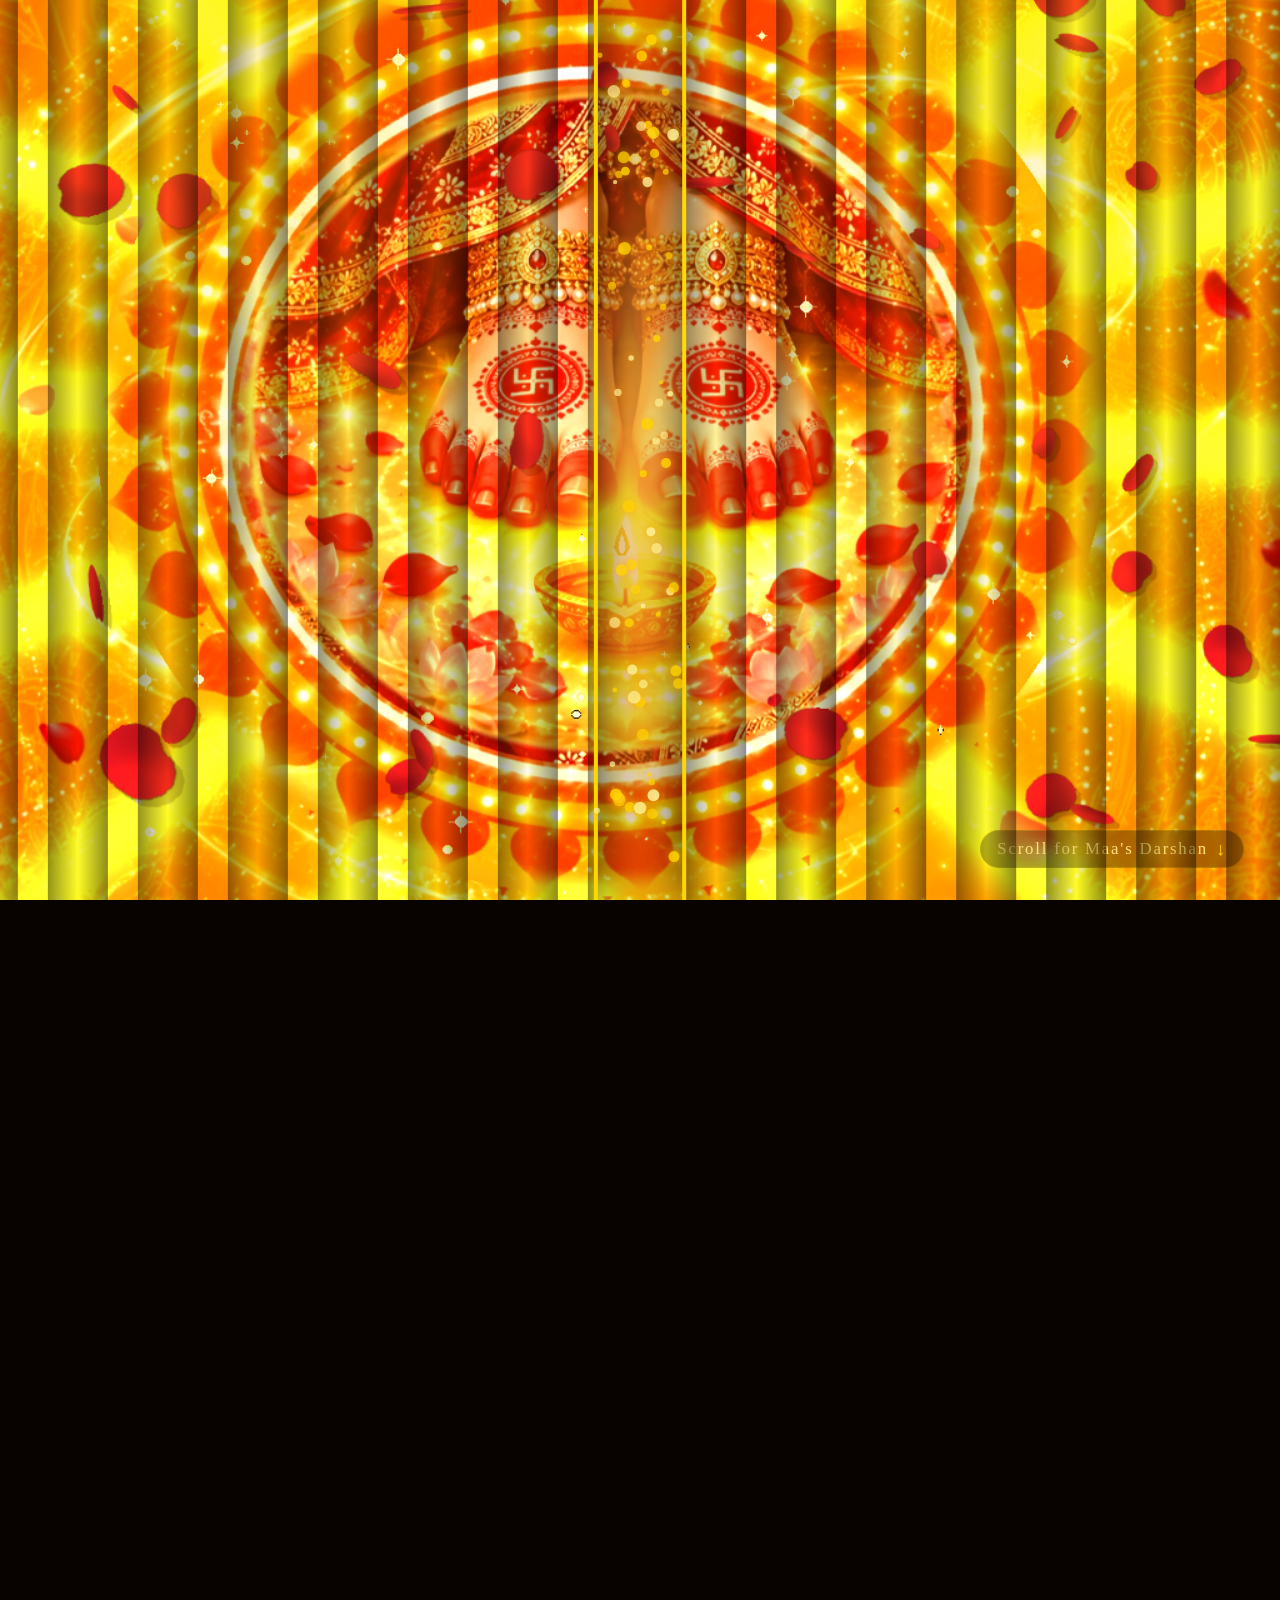
==== commit 9f8f91bf: "chore: streamline root files into media, tests and docs" ====
--- a/tests/browser_audit_harness.html
+++ b/tests/browser_audit_harness.html
@@ -17,7 +17,7 @@
 
     <!-- Sacred Audio Mock / Real Elements -->
     <audio id="shankhAudio" preload="auto">
-        <source src="../shankh_naad.mp3" type="audio/mpeg">
+        <source src="../media/audio/shankh_naad.mp3" type="audio/mpeg">
     </audio>
     <audio id="aartiAudio" preload="metadata">
         <source src="../media/audio/maa-lakshmi-aarti.mp3" type="audio/mpeg">
@@ -26,8 +26,8 @@
     <main id="app">
         <!-- PHASE 1: WELCOME SCREEN -->
         <section id="welcomeScreen" class="welcome-screen">
-            <video id="welcomeVideo" class="welcome-video" autoplay muted loop playsinline poster="../darshan_poster.png">
-                <source src="../cinematic_diwali_darshan_1080p.mp4" type="video/mp4">
+            <video id="welcomeVideo" class="welcome-video" autoplay muted loop playsinline poster="../media/images/darshan_poster.png">
+                <source src="../media/video/cinematic_diwali_darshan_1080p.mp4" type="video/mp4">
             </video>
             <div id="scrollPrompt" class="scroll-prompt" role="button" aria-label="Scroll for Maa's Darshan">
                 <span>Scroll for Maa's Darshan</span>
@@ -46,8 +46,8 @@
         <!-- PHASE 2: SANCTUM SANCTORUM -->
         <section id="sanctumSanctorum" class="sanctum-sanctorum">
             <div class="fullscreen-darshan-container">
-                <img src="../maa_lakshmi_darshan_4k.jpg" alt="" class="darshan-bg-blur" aria-hidden="true">
-                <img src="../maa_lakshmi_darshan_4k.jpg" alt="Maa Lakshmi" class="darshan-main-img" id="deityDarshanImg">
+                <img src="../media/images/maa_lakshmi_darshan_4k.jpg" alt="" class="darshan-bg-blur" aria-hidden="true">
+                <img src="../media/images/maa_lakshmi_darshan_4k.jpg" alt="Maa Lakshmi" class="darshan-main-img" id="deityDarshanImg">
             </div>
             <div class="divine-rays-layer"></div>
             <canvas id="divineEnvCanvas" width="1920" height="1080"></canvas>
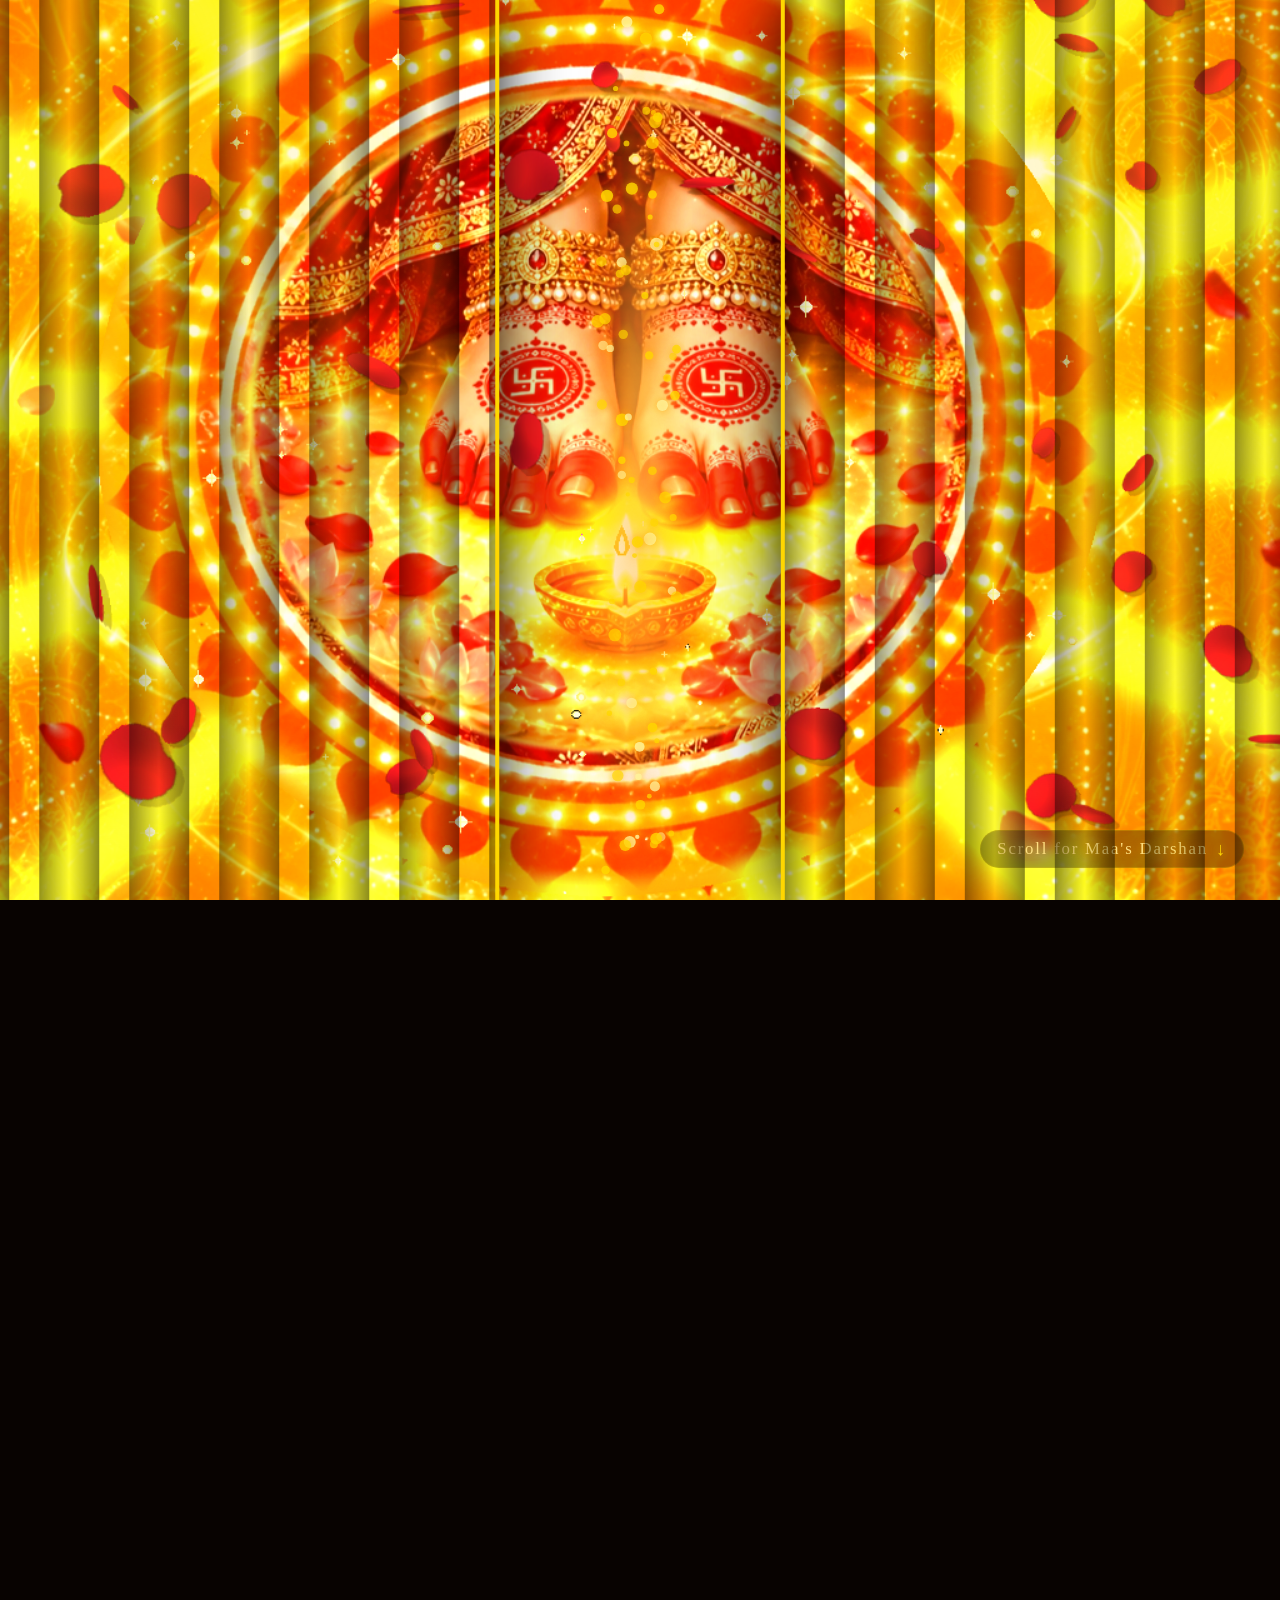
==== commit cf324045: "feat: enhance gesture tracking and premium panchmukhi aarti thali" ====
--- a/tests/browser_audit_harness.html
+++ b/tests/browser_audit_harness.html
@@ -89,6 +89,7 @@
             <!-- PHASE 4: FLOATING AARTI THALI -->
             <div id="aartiThali">
                 <div class="thali-brass-disc">
+                    <img src="../media/images/panchmukhi_aarti_thali.png" alt="Ornate Panchmukhi Brass Aarti Thali" class="thali-plate-img" draggable="false">
                     <div class="thali-flame-kapoor"></div>
                     <div class="thali-ghee-wick wick-pos-top"></div>
                     <div class="thali-ghee-wick wick-pos-bottom"></div>
--- a/css/aarti.css
+++ b/css/aarti.css
@@ -11,63 +11,99 @@
 /* Floating Ornate Aarti Thali */
 #aartiThali {
     position: absolute;
-    width: 180px;
-    height: 180px;
+    top: 0;
+    left: 0;
+    width: 250px;
+    height: 160px;
     pointer-events: none;
     z-index: 30;
-    transform: translate(-50%, -50%);
+    transform: translate3d(50vw, 72vh, 0) translate(-50%, -50%);
     display: none;
-    filter: drop-shadow(0 0 30px rgba(255, 185, 0, 0.88));
-    transition: transform 0.05s ease-out;
+    filter: drop-shadow(0 14px 28px rgba(0, 0, 0, 0.70)) drop-shadow(0 0 35px rgba(255, 170, 20, 0.40));
+    will-change: transform;
 }
 
 .thali-brass-disc {
     width: 100%;
     height: 100%;
-    background: radial-gradient(circle, #FFE49E 0%, #D4AF37 52%, #8C6D1F 82%, #FFD700 100%);
-    border-radius: 50%;
-    border: 4px solid #FFF8DC;
-    box-shadow: 
-        0 0 30px rgba(255, 215, 0, 0.75),
-        inset 0 0 18px rgba(139, 69, 19, 0.65);
     position: relative;
     display: flex;
     align-items: center;
     justify-content: center;
 }
 
-/* Central Camphor Flame (Kapoor Jyoti) */
+.thali-plate-img {
+    width: 100%;
+    height: 100%;
+    object-fit: contain;
+    pointer-events: none;
+    user-select: none;
+    display: block;
+}
+
+/* Central Camphor Flame (Apex Diya - Perfectly aligned to central cup wick) */
 .thali-flame-kapoor {
     position: absolute;
-    width: 26px;
-    height: 44px;
-    background: radial-gradient(ellipse at 50% 80%, #FFFFFF 0%, #FFF59D 40%, #FF9800 80%, transparent 100%);
-    border-radius: 50% 50% 20% 20%;
-    filter: drop-shadow(0 0 16px #FF9800);
+    top: 22.8%;
+    left: 50.3%;
+    width: 14px;
+    height: 26px;
+    margin-left: -7px;
+    margin-top: -26px;
+    background: radial-gradient(ellipse at 50% 85%, #FFFFFF 0%, #FFF59D 35%, #FFB300 70%, #FF6F00 90%, transparent 100%);
+    border-radius: 50% 50% 20% 20% / 60% 60% 30% 30%;
+    filter: drop-shadow(0 0 6px #FFA000) drop-shadow(0 0 12px #FF6F00);
     animation: flame-flicker-center 0.22s infinite alternate ease-in-out;
     transform-origin: center bottom;
-}
-
-/* 4 Peripheral Ghee Wicks (Panch Pradeep) */
+    pointer-events: none;
+    z-index: 4;
+}
+
+/* 4 Peripheral Ghee Wicks (Panch Pradeep - Aligned to individual diya cup wicks) */
 .thali-ghee-wick {
     position: absolute;
-    width: 13px;
+    width: 12px;
     height: 24px;
-    background: radial-gradient(ellipse at 50% 80%, #FFFFFF 0%, #FFD54F 50%, #FF6F00 90%, transparent 100%);
-    border-radius: 50% 50% 20% 20%;
-    filter: drop-shadow(0 0 9px #FF8F00);
+    margin-left: -6px;
+    margin-top: -24px;
+    background: radial-gradient(ellipse at 50% 85%, #FFFFFF 0%, #FFE082 35%, #FF9800 75%, #E65100 95%, transparent 100%);
+    border-radius: 50% 50% 20% 20% / 60% 60% 30% 30%;
+    filter: drop-shadow(0 0 5px #FF8F00);
     transform-origin: center bottom;
-}
-
-.wick-pos-top    { top: 12px; left: calc(50% - 6.5px); }
-.wick-pos-bottom { bottom: 12px; left: calc(50% - 6.5px); }
-.wick-pos-left   { left: 12px; top: calc(50% - 12px); }
-.wick-pos-right  { right: 12px; top: calc(50% - 12px); }
-
-/* Natural Flame Aerodynamic Tilt when Thali Moves */
+    pointer-events: none;
+    z-index: 4;
+}
+
+.wick-pos-left   { left: 33.1%; top: 39.9%; animation: flame-flicker-left 0.26s infinite alternate ease-in-out; }
+.wick-pos-top    { left: 37.1%; top: 30.1%; animation: flame-flicker-midleft 0.24s infinite alternate ease-in-out; }
+.wick-pos-bottom { left: 63.2%; top: 30.1%; animation: flame-flicker-midright 0.25s infinite alternate ease-in-out; }
+.wick-pos-right  { left: 67.3%; top: 39.9%; animation: flame-flicker-right 0.27s infinite alternate ease-in-out; }
+
+/* Micro-harmonic organic flickering */
 @keyframes flame-flicker-center {
-    0% { transform: scale(1) rotate(-2deg); }
-    100% { transform: scale(1.18) rotate(3deg); }
+    0%   { transform: scale(1.0) rotate(-1.5deg); opacity: 0.94; }
+    50%  { transform: scale(1.06, 1.14) rotate(1deg); opacity: 1.0; }
+    100% { transform: scale(0.96, 1.04) rotate(2deg); opacity: 0.92; }
+}
+
+@keyframes flame-flicker-left {
+    0%   { transform: scale(0.95) rotate(-2deg); }
+    100% { transform: scale(1.08) rotate(2.5deg); }
+}
+
+@keyframes flame-flicker-midleft {
+    0%   { transform: scale(1.05) rotate(1.5deg); }
+    100% { transform: scale(0.95) rotate(-2deg); }
+}
+
+@keyframes flame-flicker-midright {
+    0%   { transform: scale(0.95) rotate(-1.5deg); }
+    100% { transform: scale(1.08) rotate(2deg); }
+}
+
+@keyframes flame-flicker-right {
+    0%   { transform: scale(1.08) rotate(2deg); }
+    100% { transform: scale(0.96) rotate(-1.5deg); }
 }
 
 /* Aarti Controls Toolbar (Top of Sanctum) */
@@ -292,6 +328,22 @@
 
 /* Mobile Adjustments */
 @media (max-width: 768px) {
+    #aartiThali {
+        width: 190px;
+        height: 122px;
+    }
+    .thali-flame-kapoor {
+        width: 11px;
+        height: 20px;
+        margin-left: -5.5px;
+        margin-top: -20px;
+    }
+    .thali-ghee-wick {
+        width: 9px;
+        height: 18px;
+        margin-left: -4.5px;
+        margin-top: -18px;
+    }
     #camViewBox {
         width: 130px;
         height: 98px;
